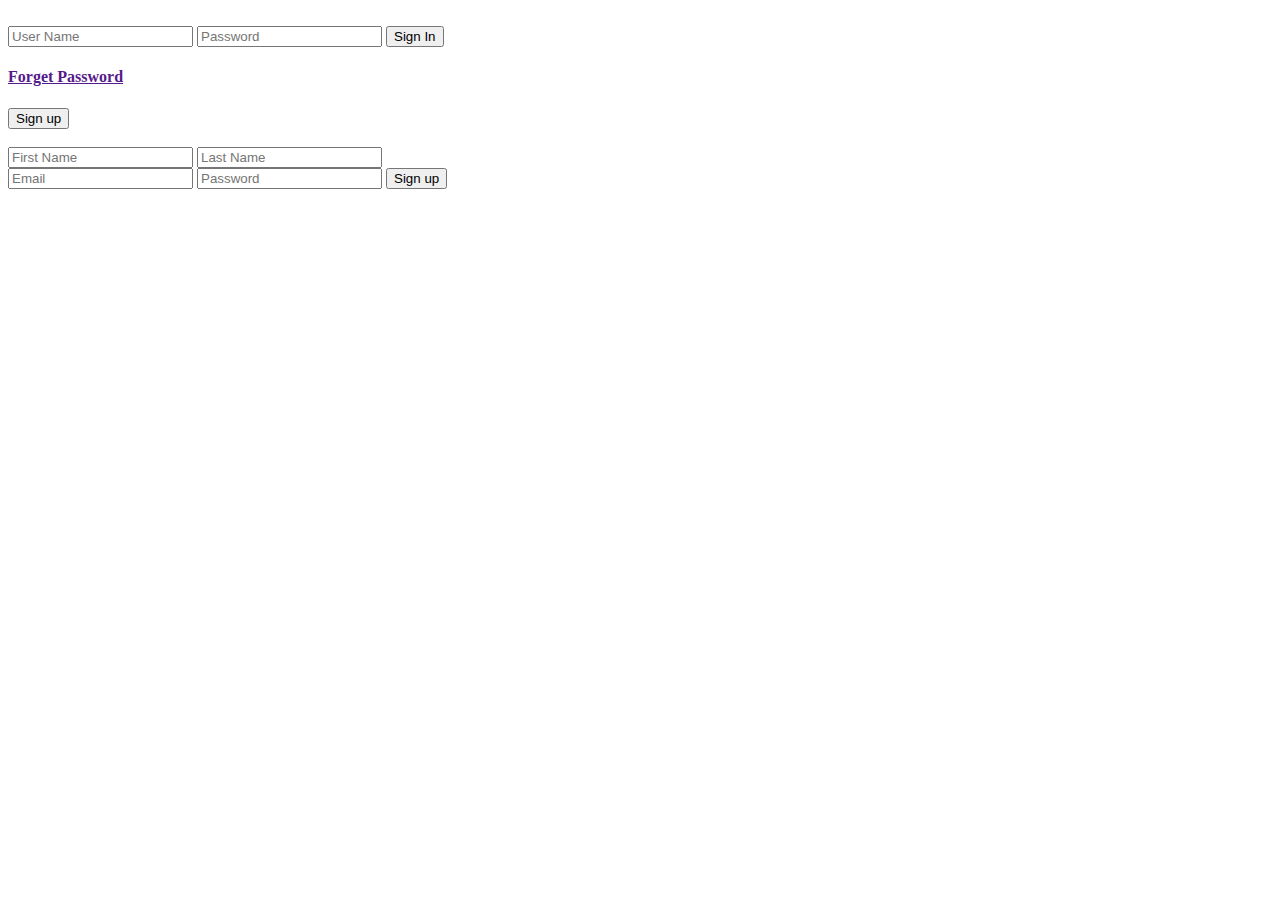
==== html/index.html @ 29261234 "Update index.html" ====
<!DOCTYPE html>
<html lang="en">

<head>
  <meta charset="UTF-8" />
  <meta name="viewport" content="width=device-width, initial-scale=1.0" />
  <title>Sign in</title>
  <!-- Main Template Css -->
  <link rel="stylesheet" href="../css/styleSn.css"/>
</head>

<body>
  <div class="main-div">
    <div class="card-sn">
      <img src="../imag/businessman.png" alt="">
      <form action="php">
        <input type="text" name="userName" id="user-name" placeholder="User Name" />
        <input type="password" name="password" id="your-password" placeholder="Password" />
        <input type="button" value="Sign In" />
        <div class="ps-snu">
          <h4><a href="">Forget Password</a></h4>
          <input type="button" value="Sign up" id="sign-up" />
        </div>
      </form>
    </div>
    <!-- Sign up -->
    <div class="card-snUp">
      <img src="../imag/user_209048.png" alt="">
      <i class="fa-solid fa-arrow-circle-left arr-lft"></i>
      <form action="php">
        <div class="fir-las">
          <input type="text" name="firstName" id="first-name" placeholder="First Name" />
          <input type="text" name="lastName" id="last-name" placeholder="Last Name" />
        </div>
        <input type="email" name="email" id="your-email" placeholder="Email" />
        <input type="password" name="passwordSgU" id="y-password" placeholder="Password" />
        <input id="ptn-sgUp" type="button" value="Sign up" />
      </form>
    </div>
  </div>
  <script src="../js/sgnIn.js"></script>
</body>

</html>
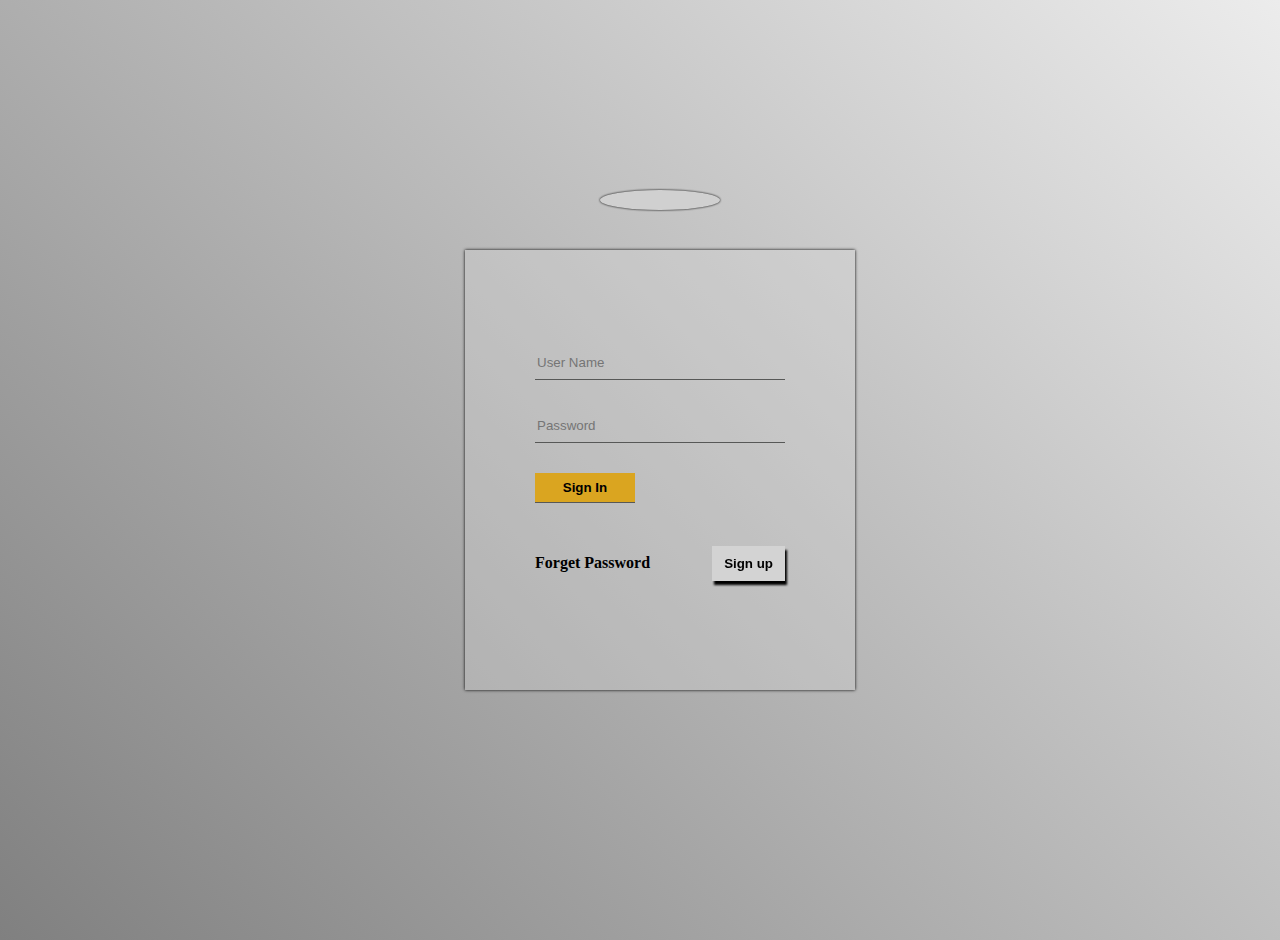
==== commit 6b661ae9: "Update index.html" ====
--- a/html/index.html
+++ b/html/index.html
@@ -10,7 +10,8 @@
 </head>
 
 <body>
-  <div class="main-div">
+  <div class="main-div">
+
     <div class="card-sn">
       <img src="../imag/businessman.png" alt="">
       <form action="php">
@@ -36,7 +37,8 @@
         <input type="password" name="passwordSgU" id="y-password" placeholder="Password" />
         <input id="ptn-sgUp" type="button" value="Sign up" />
       </form>
-    </div>
+    </div>
+
   </div>
   <script src="../js/sgnIn.js"></script>
 </body>
--- a/css/styleSn.css
+++ b/css/styleSn.css
@@ -0,0 +1,140 @@
+/*! ============ 
+! Page Sign In
+!==================*/
+
+@media (min-width: 760px) { 
+   .container { 
+     width: 750px; 
+   } 
+ } 
+ /* Medium Screen*/ 
+ @media (min-width: 992px) { 
+   .container { 
+     width: 970px; 
+   } 
+ } 
+ /* Large Screen*/ 
+ @media (min-width: 1200px) { 
+   .container { 
+     width: 1170px; 
+   } 
+ }
+body {
+  margin: 0;
+  padding: 0;
+}
+.main-div {
+  display: flex;
+  align-items: center;
+  justify-content: center;
+  background-image:linear-gradient(45deg, grey, #eee);
+  width: 100%;
+  height: 100vh;
+padding:20px
+}
+.card-sn,
+.card-snUp {
+  position: relative;
+  background-color: #dcdcdc47;
+  width: 350px;
+  height: 400px;
+  display: flex;
+  align-items: center;
+  justify-content: center;
+  padding: 20px;
+  box-shadow: 0px 0px 3px black;
+}
+.card-sn img,
+.card-snUp img{
+  position: absolute;
+  width: 100px;
+  top: -60px;
+  background-color: #d0d0d0;
+  border-radius: 50%;
+  padding: 10px;
+  filter: drop-shadow(0px 0px 1px black);
+}
+.card-sn form,
+.card-snUp form  {
+  display: flex;
+  flex-direction: column;
+  gap: 30px;
+  width: 250px;
+  color: black;
+}
+.card-sn form input:not(:last-child),
+.card-snUp form input {
+  height: 30px;
+  outline: none;
+  border: none;
+  border-bottom: 1px solid #575857;
+  background-color: transparent;
+}
+.card-sn form input:focus,
+.card-snUp form input:focus {
+  border-bottom: 1px solid goldenrod;
+}
+.card-sn form input:nth-of-type(3),
+.card-snUp #ptn-sgUp {
+  background-color: goldenrod;
+  font-weight: 700;
+  width: 100px;
+}
+.card-sn form input:nth-of-type(3):hover,
+.card-snUp #ptn-sgUp:hover {
+  background-color: rgb(240, 189, 62);
+  cursor: pointer;
+}
+.ps-snu {
+  display: flex;
+  justify-content: space-between;
+  align-items: center;
+}
+.ps-snu input {
+  background-color: lightgray;
+  border: none;
+  padding: 10px 12px;
+  cursor: pointer;
+  font-weight: 700;
+  filter: drop-shadow(2px 4px 1px black);
+}
+.ps-snu h4 a {
+  text-decoration: none;
+  color: black;
+}
+.ps-snu h4 a:hover {
+  text-decoration: underline;
+  color: #575857;
+}
+
+.ps-snu input:hover {
+  background-color: rgb(121, 121, 121);
+  border: none;
+}
+/* ! Sign up */
+
+.fir-las {
+  display: flex;
+  flex-direction: row;
+  align-items: center;
+  justify-content: center;
+  gap: 10px;
+}
+.fir-las input {
+  width: calc(240px / 2);
+}
+.card-snUp{
+  position: absolute;
+  display: none;
+}
+.arr-lft{
+  color: black;
+  position: absolute;
+  top: 10px;
+  left: 15px;
+  cursor: pointer;
+  font-size: 20px;
+}
+.arr-lft:hover{
+  color: #575857;
+}
